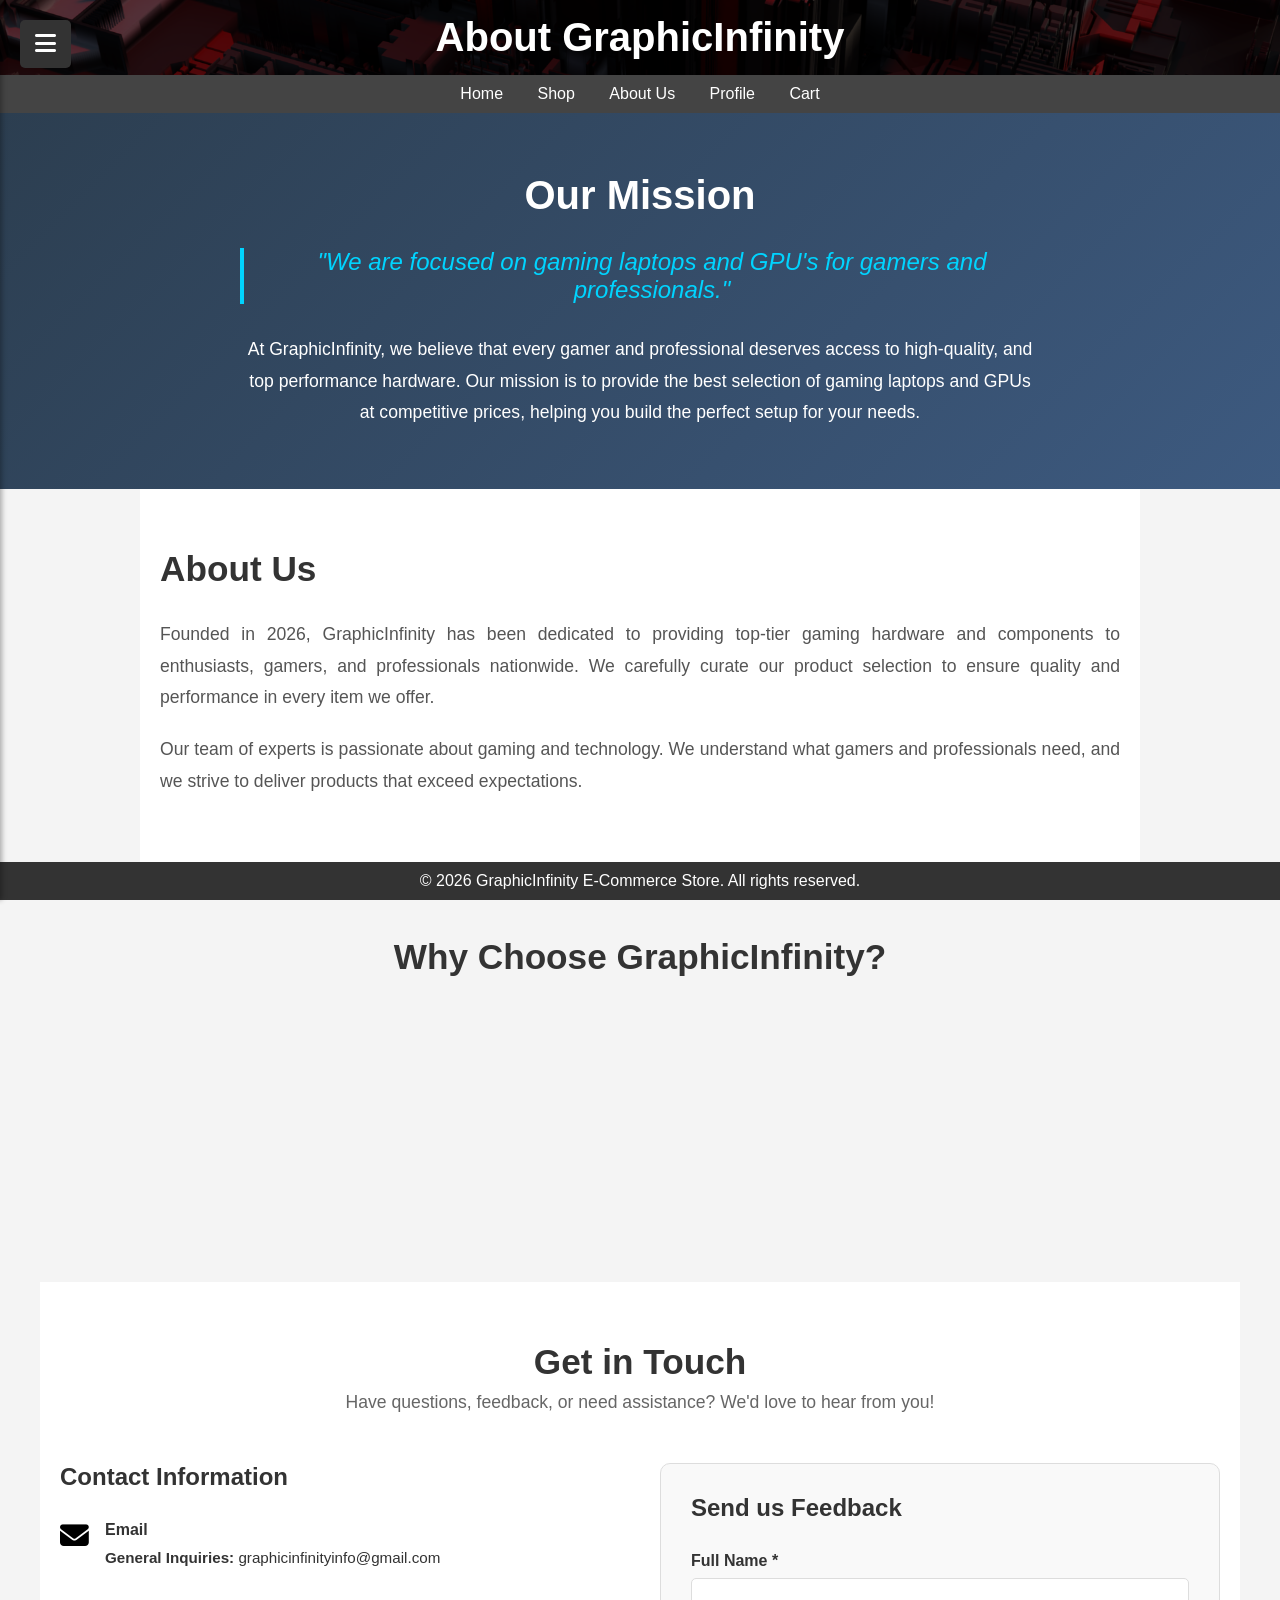
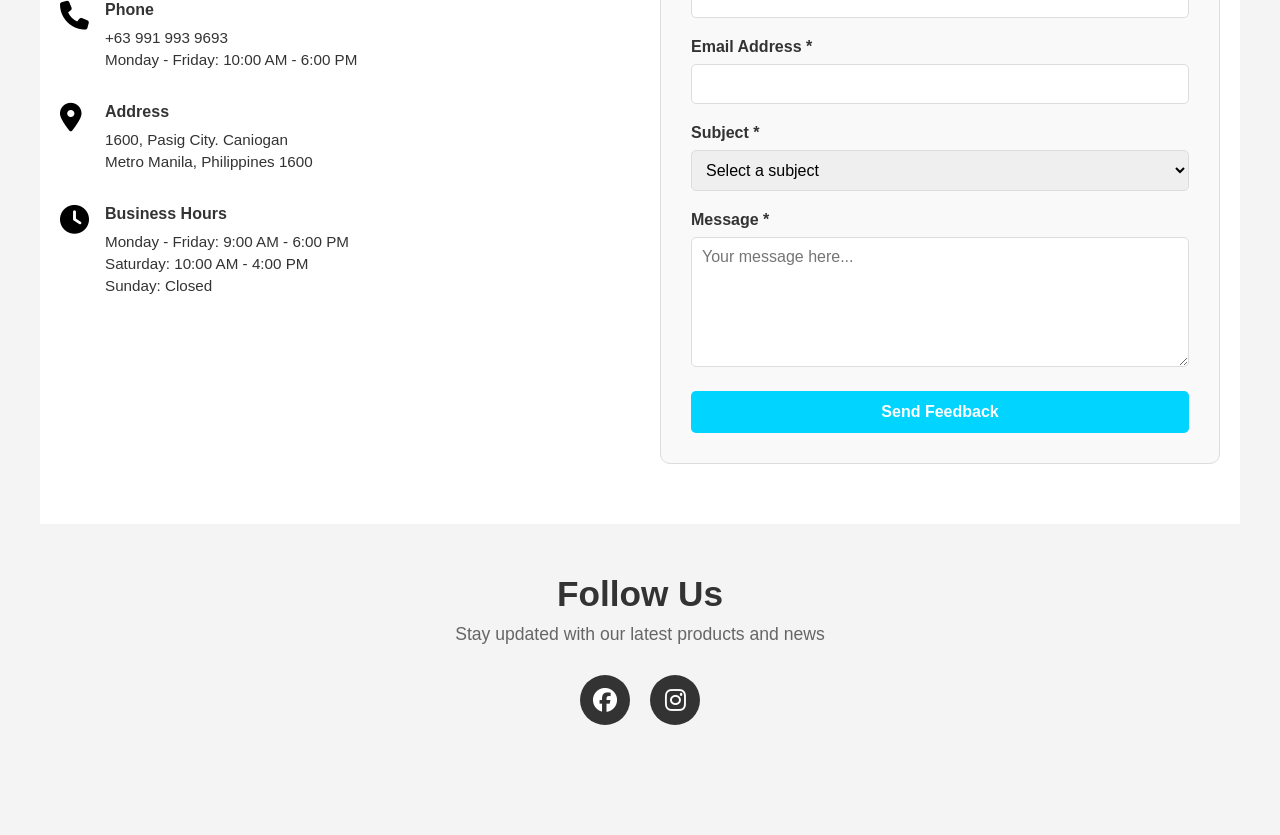
==== Aboutus.html @ b940e433 "Add files via upload" ====
<!DOCTYPE html>
<html lang="en">
<head>
    <meta charset="UTF-8">
    <meta name="viewport" content="width=device-width, initial-scale=1.0">
    <title>GraphicInfinity - About Us</title>
	<link rel="stylesheet" href="about_usCSS.css">
    <link rel="stylesheet" href="https://cdnjs.cloudflare.com/ajax/libs/font-awesome/6.4.0/css/all.min.css">
</head>

	<script>
        // Force visible class on load for sections that are already in view
        window.addEventListener('load', function() {
            document.querySelectorAll('.mission-section, .about-section, .why-choose-section, .contact-section, .social-section, .feature-card').forEach(el => {
                const rect = el.getBoundingClientRect();
                if (rect.top < window.innerHeight) {
                    el.classList.add('visible');
                }
            });
        });
    </script>
	
<body>

    <header>
        <h1>About GraphicInfinity</h1>
    </header>

    <!-- Hamburger Menu Config -->
    <div class="hamburger-container">
        <button class="hamburger-btn" id="hamburgerBtn">
            <i class="fas fa-bars"></i>
        </button>
        
        <div class="hamburger-menu" id="hamburgerMenu">
            <div class="menu-profile-section">
                <img src="gameprofile.png" alt="Profile Picture" class="menu-profile-pic">
                <div class="menu-profile-info">
                    <p class="menu-username">Admin</p>
                    <p class="menu-email">Admin@gmail.com</p>
                </div>
            </div>
            
            <hr class="menu-divider">
            
            <a href="#" class="menu-item">
                <i class="fas fa-user"></i> Profile
            </a>
            <a href="#" class="menu-item">
                <i class="fas fa-shopping-cart"></i> Cart
            </a>
            <a href="#" class="menu-item">
                <i class="fas fa-box"></i> Orders
            </a>
            <a href="#" class="menu-item">
                <i class="fas fa-map-marker-alt"></i> Address
            </a>
            
            <hr class="menu-divider">
            
            <a href="#" class="menu-item logout">
                <i class="fas fa-sign-out-alt"></i> Logout
            </a>
        </div>
    </div>

    <!-- navigation section -->
    <nav>
        <a href="index.html">Home</a>
        <a href="#">Shop</a>
        <a href="aboutus.html">About Us</a>
        <a href="#">Profile</a>
        <a href="#">Cart</a>
    </nav>

    <!-- Mission Statement Section -->
    <section class="mission-section">
        <div class="mission-content">
            <h2>Our Mission</h2>
            <p class="mission-quote">"We are focused on gaming laptops and GPU's for gamers and professionals."</p>
            <p class="mission-description">
                At GraphicInfinity, we believe that every gamer and professional deserves access to high-quality, 
                and top performance hardware. Our mission is to provide the best selection of gaming laptops and GPUs 
                at competitive prices, helping you build the perfect setup for your needs.
            </p>
        </div>
    </section>

    <!-- About Section -->
    <section class="about-section">
        <div class="about-content">
            <h2>About Us</h2>
            <p>
                Founded in 2026, GraphicInfinity has been dedicated to providing top-tier gaming hardware and components 
                to enthusiasts, gamers, and professionals nationwide. We carefully curate our product selection to ensure 
                quality and performance in every item we offer.
            </p>
            <p>
                Our team of experts is passionate about gaming and technology. We understand what gamers and professionals 
                need, and we strive to deliver products that exceed expectations.
            </p>
        </div>
    </section>

    <!-- Why Choose Us Section -->
    <section class="why-choose-section">
        <h2>Why Choose GraphicInfinity?</h2>
        <div class="features-container">
            <div class="feature-card">
                <i class="fas fa-star"></i>
                <h3>Premium Quality</h3>
                <p>We stock the best brands and latest models</p>
            </div>
            <div class="feature-card">
                <i class="fas fa-shipping-fast"></i>
                <h3>Fast Shipping</h3>
                <p>Quick and reliable delivery to your doorstep</p>
            </div>
            <div class="feature-card">
                <i class="fas fa-headset"></i>
                <h3>Expert Support</h3>
                <p>Our team is ready to help with expert advice</p>
            </div>
            <div class="feature-card">
                <i class="fas fa-lock"></i>
                <h3>Secure Shopping</h3>
                <p>Safe and secure payment processing</p>
            </div>
        </div>
    </section>

    <!-- Contact & Feedback Section -->
    <section class="contact-section">
        <h2>Get in Touch</h2>
        <p class="contact-intro">Have questions, feedback, or need assistance? We'd love to hear from you!</p>
        
        <div class="contact-container">
            <!-- Contact Infos (if may gusto pa kayo i add like support, gawa lang uli new <p></p> tas email -->
            <div class="contact-info">
                <h3>Contact Information</h3>
                
                <div class="contact-item">
                    <i class="fas fa-envelope"></i>
                    <div>
                        <h4>Email</h4>
                        <p>
                            <strong>General Inquiries:</strong> <a href="mailto:graphicinfinityinfo@gmail.com">graphicinfinityinfo@gmail.com</a>
                        </p>                     
                    </div>
                </div>

                <div class="contact-item">
                    <i class="fas fa-phone"></i>
                    <div>
                        <h4>Phone</h4>
                        <p>+63 991 993 9693</p>
                        <p>Monday - Friday: 10:00 AM - 6:00 PM</p>
                    </div>
                </div>

                <div class="contact-item">
                    <i class="fas fa-map-marker-alt"></i>
                    <div>
                        <h4>Address</h4>
                        <p>1600, Pasig City. Caniogan</p>
                        <p>Metro Manila, Philippines 1600</p>
                    </div>
                </div>

                <div class="contact-item">
                    <i class="fas fa-clock"></i>
                    <div>
                        <h4>Business Hours</h4>
                        <p>Monday - Friday: 9:00 AM - 6:00 PM</p>
                        <p>Saturday: 10:00 AM - 4:00 PM</p>
                        <p>Sunday: Closed</p>
                    </div>
                </div>
            </div>

            <!-- Feedback section and the form -->
            <div class="feedback-form">
                <h3>Send us Feedback</h3>
                <form id="feedbackForm">
                    <div class="form-group">
                        <label for="name">Full Name *</label>
                        <input type="text" id="name" name="name" required>
                    </div>

                    <div class="form-group">
                        <label for="email">Email Address *</label>
                        <input type="email" id="email" name="email" required>
                    </div>

                    <div class="form-group">
                        <label for="subject">Subject *</label>
                        <select id="subject" name="subject" required>
                            <option value="">Select a subject</option>
                            <option value="feedback">General Feedback</option>
                            <option value="complaint">Complaint</option>
                            <option value="suggestion">Suggestion</option>
                            <option value="request">Product Request</option>
                            <option value="other">Other</option>
                        </select>
                    </div>

                    <div class="form-group">
                        <label for="message">Message *</label>
                        <textarea id="message" name="message" rows="6" placeholder="Your message here..." required></textarea>
                    </div>

                    <button type="submit" class="submit-btn">Send Feedback</button>
                </form>
            </div>
        </div>
    </section>

    <!-- Social Media Accounts, account will be created soon -->
    <section class="social-section">
        <h2>Follow Us</h2>
        <p>Stay updated with our latest products and news</p>
        <div class="social-links">
            <a href="#" class="social-link" title="Facebook">
                <i class="fab fa-facebook"></i>
            </a>
            <a href="#" class="social-link" title="Instagram">
                <i class="fab fa-instagram"></i>
            </a>
        </div>
    </section>

    <footer>
        &copy; 2026 GraphicInfinity E-Commerce Store. All rights reserved.
    </footer>

    <!-- JavaScript and also ung animation sa baba: diko alam if tama pero may simple animation na sya -->
        <script>
        // Hamburger Menu Toggle
        const hamburgerBtn = document.getElementById('hamburgerBtn');
        const hamburgerMenu = document.getElementById('hamburgerMenu');

        hamburgerBtn.addEventListener('click', function() {
            hamburgerMenu.classList.toggle('active');
            hamburgerBtn.classList.toggle('active');
        });

        // Close menu when clicking outside
        document.addEventListener('click', function(event) {
            if (!event.target.closest('.hamburger-container')) {
                hamburgerMenu.classList.remove('active');
                hamburgerBtn.classList.remove('active');
            }
        });

        // Close menu when clicking a menu item
        const menuItems = document.querySelectorAll('.menu-item');
        menuItems.forEach(item => {
            item.addEventListener('click', function() {
                hamburgerMenu.classList.remove('active');
                hamburgerBtn.classList.remove('active');
            });
        });

        // Feedback Form Handler
        const feedbackForm = document.getElementById('feedbackForm');
        feedbackForm.addEventListener('submit', function(e) {
            e.preventDefault();
            
            const name = document.getElementById('name').value;
            const email = document.getElementById('email').value;
            const subject = document.getElementById('subject').value;
            const message = document.getElementById('message').value;

            if (name && email && subject && message) {
                alert('Thank you for your feedback! We will get back to you soon.');
                feedbackForm.reset();
            } else {
                alert('Please fill in all fields.');
            }
        });

        // Scroll-driven using CSS
		/* kinopya ko dito: https://www.youtube.com/watch?v=0TnO1GzKWPc */
    </script>

</body>
</html>
---- about_usCSS.css ----
/* for abtus page */
* {
    margin: 0;
    padding: 0;
    box-sizing: border-box;
}

body {
    font-family: Arial, sans-serif;
    margin: 0;
    padding: 0;
    padding-bottom: 60px;
    background-color: #f4f4f4;
    color: #333;
}

/* Hamburger Menu Design */
.hamburger-container {
    position: relative;
    z-index: 1000;
}

.hamburger-btn {
    position: fixed;
    top: 20px;
    left: 20px;
    background-color: #333;
    color: #fff;
    border: none;
    padding: 10px 15px;
    font-size: 24px;
    cursor: pointer;
    border-radius: 5px;
    z-index: 1001;
    transition: background-color 0.3s ease;
}

.hamburger-btn.active {
    background-color: transparent;
}

.hamburger-btn:hover {
    background-color: #555;
}

.hamburger-btn.active:hover {
    background-color: rgba(255, 255, 255, 0.2);
}

.hamburger-menu {
    position: fixed;
    top: 0;
    left: -300px;
    width: 300px;
    height: 100vh;
    background-color: rgba(44, 44, 44, 0.9);
    backdrop-filter: blur(5px);
    padding: 20px 0;
    transition: left 0.3s ease;
    z-index: 999;
    box-shadow: 2px 0 5px rgba(0, 0, 0, 0.3);
    overflow-y: auto;
}

.hamburger-menu.active {
    left: 0;
}

.menu-profile-section {
    display: flex;
    align-items: center;
    padding: 20px;
    border-bottom: 1px solid #444;
}

.menu-profile-pic {
    width: 60px;
    height: 60px;
    border-radius: 50%;
    margin-right: 15px;
    object-fit: cover;
    border: 2px solid #fff;
}

.menu-profile-info {
    flex: 1;
}

.menu-username {
    margin: 0;
    color: #fff;
    font-weight: bold;
    font-size: 16px;
}

.menu-email {
    margin: 5px 0 0 0;
    color: #aaa;
    font-size: 12px;
}

.menu-divider {
    border: none;
    border-top: 1px solid #444;
    margin: 10px 0;
}

.menu-item {
    display: flex;
    align-items: center;
    color: #fff;
    text-decoration: none;
    padding: 15px 20px;
    transition: background-color 0.3s ease;
}

.menu-item:hover {
    background-color: #444;
}

.menu-item i {
    margin-right: 12px;
    width: 20px;
    text-align: center;
}

.menu-item.logout {
    color: #ff6b6b;
}

.menu-item.logout:hover {
    background-color: #5a2c2c;
}

/* Header */
header {
    background-image: url('circuit2.png');
    background-size: cover;
    background-position: center;
    background-repeat: no-repeat;
    background-color: #333;
    color: #fff;
    padding: 15px;
    text-align: center;
    position: relative;
}

header::before {
    content: '';
    position: absolute;
    top: 0;
    left: 0;
    width: 100%;
    height: 100%;
    background-color: rgba(0, 0, 0, 0.5);
    z-index: 1;
}

header h1 {
    position: relative;
    z-index: 2;
    font-size: 2.5em;
}

/* Navigation */
nav {
    background-color: #444;
    padding: 10px;
    text-align: center;
}

nav a {
    color: #fff;
    margin: 0 15px;
    text-decoration: none;
    transition: color 0.3s ease;
}

nav a:hover {
    color: #00d4ff;
}

/* Mission Section */
.mission-section {
    background: linear-gradient(135deg, #2c3e50 0%, #3d5a80 100%);
    color: #fff;
    padding: 60px 20px;
    text-align: center;
}

.mission-content {
    max-width: 800px;
    margin: 0 auto;
}

.mission-section h2 {
    font-size: 2.5em;
    margin-bottom: 20px;
}

.mission-quote {
    font-size: 1.5em;
    font-style: italic;
    margin: 30px 0;
    color: #00d4ff;
    border-left: 4px solid #00d4ff;
    padding-left: 20px;
}

.mission-description {
    font-size: 1.1em;
    line-height: 1.8;
    margin-top: 20px;
}

/* About Section */
.about-section {
    padding: 60px 20px;
    background-color: #fff;
    max-width: 1000px;
    margin: 0 auto;
}

.about-content h2 {
    font-size: 2.2em;
    margin-bottom: 30px;
    color: #333;
}

.about-content p {
    font-size: 1.1em;
    line-height: 1.8;
    margin-bottom: 20px;
    text-align: justify;
    color: #555;
}

/* Why Choose Us Section */
.why-choose-section {
    padding: 60px 20px;
    background-color: #f4f4f4;
}

.why-choose-section h2 {
    text-align: center;
    font-size: 2.2em;
    margin-bottom: 50px;
    color: #333;
}

.features-container {
    display: grid;
    grid-template-columns: repeat(auto-fit, minmax(250px, 1fr));
    gap: 30px;
    max-width: 1200px;
    margin: 0 auto;
}

.feature-card {
    background-color: #fff;
    padding: 30px;
    border-radius: 10px;
    text-align: center;
    box-shadow: 0 2px 10px rgba(0, 0, 0, 0.1);
    transition: transform 0.3s ease, box-shadow 0.3s ease;
    opacity: 0;
    transform: translateY(30px);
}

.feature-card.visible {
    opacity: 1;
    transform: translateY(0);
}

.feature-card:hover {
    transform: translateY(-10px);
    box-shadow: 0 5px 20px rgba(0, 0, 0, 0.2);
}

.feature-card i {
    font-size: 3em;
    color: #333;
    margin-bottom: 15px;
}

.feature-card h3 {
    font-size: 1.5em;
    margin-bottom: 10px;
    color: #333;
}

.feature-card p {
    color: #666;
    font-size: 0.95em;
}

/* Contact Section */
.contact-section {
    padding: 60px 20px;
    background-color: #fff;
    max-width: 1200px;
    margin: 0 auto;
}

.contact-section h2 {
    text-align: center;
    font-size: 2.2em;
    margin-bottom: 10px;
    color: #333;
}

.contact-intro {
    text-align: center;
    font-size: 1.1em;
    color: #666;
    margin-bottom: 50px;
}

.contact-container {
    display: grid;
    grid-template-columns: 1fr 1fr;
    gap: 40px;
}

.contact-info h3,
.feedback-form h3 {
    font-size: 1.5em;
    margin-bottom: 30px;
    color: #333;
}

.contact-item {
    display: flex;
    margin-bottom: 30px;
    gap: 15px;
}

.contact-item i {
    font-size: 1.8em;
    color: #000;
    min-width: 30px;
}

.contact-item h4 {
    margin: 0 0 10px 0;
    color: #333;
}

.contact-item p {
    margin: 5px 0;
    color: #333;
    font-size: 0.95em;
}

.contact-item a {
    color: #333;
    text-decoration: none;
}

.contact-item a:hover {
    text-decoration: underline;
}

/* Feedback Form Section */
.feedback-form {
    background-color: #f9f9f9;
    padding: 30px;
    border-radius: 10px;
    border: 1px solid #ddd;
}

.form-group {
    margin-bottom: 20px;
}

.form-group label {
    display: block;
    margin-bottom: 8px;
    color: #333;
    font-weight: bold;
}

.form-group input,
.form-group select,
.form-group textarea {
    width: 100%;
    padding: 10px;
    border: 1px solid #ddd;
    border-radius: 5px;
    font-family: Arial, sans-serif;
    font-size: 1em;
}

.form-group input:focus,
.form-group select:focus,
.form-group textarea:focus {
    outline: none;
    border-color: #00d4ff;
    box-shadow: 0 0 5px rgba(0, 212, 255, 0.3);
}

.form-group textarea {
    resize: vertical;
}

.submit-btn {
    background-color: #00d4ff;
    color: #fff;
    padding: 12px 30px;
    border: none;
    border-radius: 5px;
    font-size: 1em;
    cursor: pointer;
    transition: background-color 0.3s ease;
    width: 100%;
    font-weight: bold;
}

.submit-btn:hover {
    background-color: #00b8d4;
}

/* Social Section */
.social-section {
    padding: 50px 20px;
    background-color: #f4f4f4;
    text-align: center;
}

.social-section h2 {
    font-size: 2.2em;
    margin-bottom: 10px;
    color: #333;
}

.social-section > p {
    font-size: 1.1em;
    color: #666;
    margin-bottom: 30px;
}

.social-links {
    display: flex;
    justify-content: center;
    gap: 20px;
}

.social-link {
    display: inline-flex;
    align-items: center;
    justify-content: center;
    width: 50px;
    height: 50px;
    background-color: #333;
    color: #fff;
    border-radius: 50%;
    font-size: 1.5em;
    transition: background-color 0.3s ease, transform 0.3s ease;
    text-decoration: none;
}

.social-link:hover {
    background-color: #00d4ff;
    transform: scale(1.1);
}

/* Footer */
footer {
    background-color: #333;
    color: #fff;
    text-align: center;
    padding: 10px;
    position: fixed;
    width: 100%;
    bottom: 0;
    margin-top: 60px;
}

/* for responsiveness, wag na galawin unless may changes */
@media (max-width: 768px) {
    .contact-container {
        grid-template-columns: 1fr;
    }

    .features-container {
        grid-template-columns: 1fr;
    }

    .mission-section h2,
    .about-content h2,
    .why-choose-section h2,
    .contact-section h2,
    .social-section h2 {
        font-size: 1.8em;
    }

    .mission-quote {
        font-size: 1.2em;
    }
}

/* Scroll-Driven Animation */
	@keyframes slideInFromLeft {
    from {
        opacity: 0;
        clip-path: inset(0 100% 0 0);
    }
    to {
        opacity: 1;
        clip-path: inset(0 0 0 0);
    }
}

	@keyframes slideInFromRight {
    from {
        opacity: 0;
        clip-path: inset(0 0 0 100%);
    }
    to {
        opacity: 1;
        clip-path: inset(0 0 0 0);
    }
}

	@keyframes slideInFromTop {
    from {
        opacity: 0;
        clip-path: inset(100% 0 0 0);
    }
    to {
        opacity: 1;
        clip-path: inset(0 0 0 0);
    }
}

	/* Apply animations to sections */
	.mission-section {
    animation: slideInFromTop linear;
    animation-timeline: view();
    animation-range: entry 0% cover 40%;
}

	.about-section {
    animation: slideInFromLeft linear;
    animation-timeline: view();
    animation-range: entry 0% cover 40%;
}

	.why-choose-section {
    animation: slideInFromRight linear;
    animation-timeline: view();
    animation-range: entry 0% cover 40%;
}

	.feature-card {
    animation: slideInFromBottom linear;
    animation-timeline: view();
    animation-range: entry 0% cover 40%;
}

	.contact-section {
    animation: slideInFromLeft linear;
    animation-timeline: view();
    animation-range: entry 0% cover 40%;
}

	.social-section {
    animation: slideInFromRight linear;
    animation-timeline: view();
    animation-range: entry 0% cover 40%;
}

	@keyframes slideInFromBottom {
    from {
        opacity: 0;
        clip-path: inset(0 0 100% 0);
    }
    to {
        opacity: 1;
        clip-path: inset(0 0 0 0);
    }
}
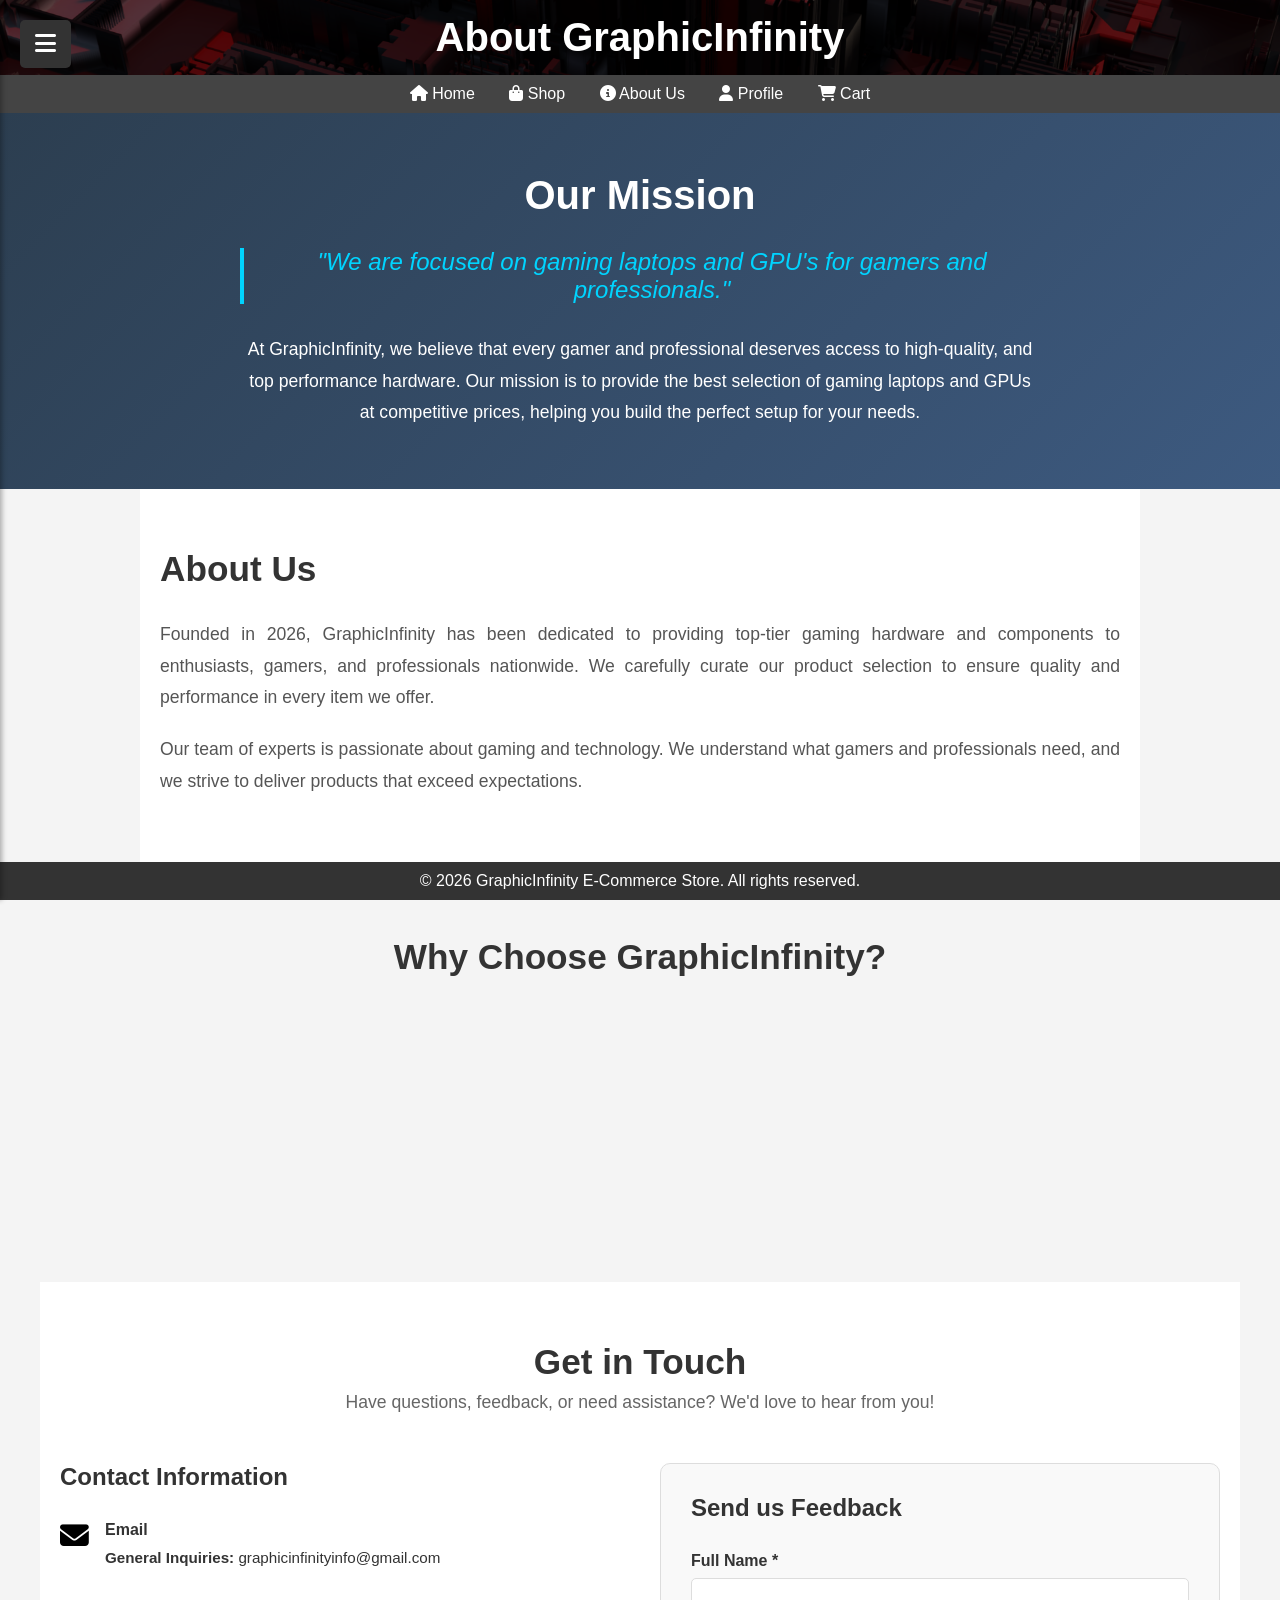
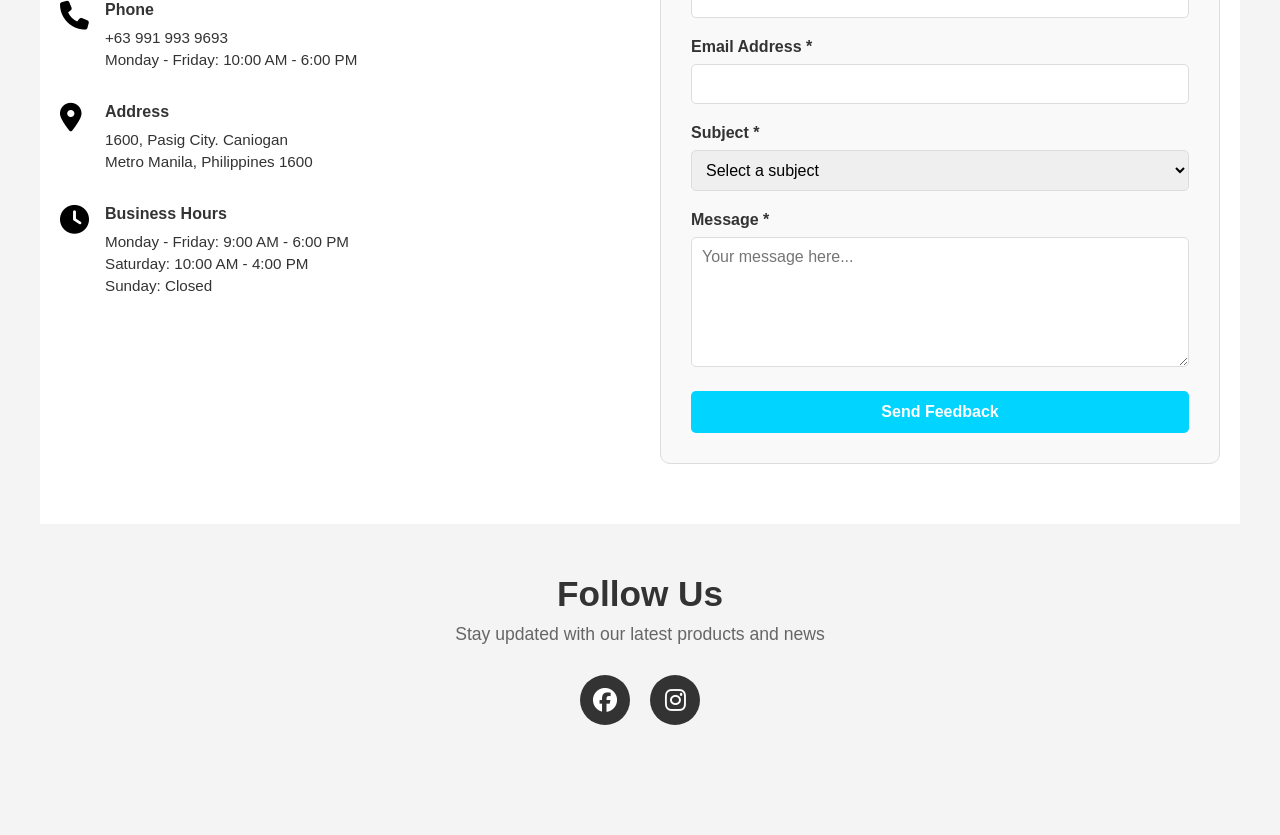
==== commit 63435e4b: "Latest GUI Website updated" ====
--- a/Aboutus.html
+++ b/Aboutus.html
@@ -1,287 +1,297 @@
-<!DOCTYPE html>
-<html lang="en">
-<head>
-    <meta charset="UTF-8">
-    <meta name="viewport" content="width=device-width, initial-scale=1.0">
-    <title>GraphicInfinity - About Us</title>
-	<link rel="stylesheet" href="about_usCSS.css">
-    <link rel="stylesheet" href="https://cdnjs.cloudflare.com/ajax/libs/font-awesome/6.4.0/css/all.min.css">
-</head>
-
-	<script>
-        // Force visible class on load for sections that are already in view
-        window.addEventListener('load', function() {
-            document.querySelectorAll('.mission-section, .about-section, .why-choose-section, .contact-section, .social-section, .feature-card').forEach(el => {
-                const rect = el.getBoundingClientRect();
-                if (rect.top < window.innerHeight) {
-                    el.classList.add('visible');
-                }
-            });
-        });
-    </script>
-	
-<body>
-
-    <header>
-        <h1>About GraphicInfinity</h1>
-    </header>
-
-    <!-- Hamburger Menu Config -->
-    <div class="hamburger-container">
-        <button class="hamburger-btn" id="hamburgerBtn">
-            <i class="fas fa-bars"></i>
-        </button>
-        
-        <div class="hamburger-menu" id="hamburgerMenu">
-            <div class="menu-profile-section">
-                <img src="gameprofile.png" alt="Profile Picture" class="menu-profile-pic">
-                <div class="menu-profile-info">
-                    <p class="menu-username">Admin</p>
-                    <p class="menu-email">Admin@gmail.com</p>
-                </div>
-            </div>
-            
-            <hr class="menu-divider">
-            
-            <a href="#" class="menu-item">
-                <i class="fas fa-user"></i> Profile
-            </a>
-            <a href="#" class="menu-item">
-                <i class="fas fa-shopping-cart"></i> Cart
-            </a>
-            <a href="#" class="menu-item">
-                <i class="fas fa-box"></i> Orders
-            </a>
-            <a href="#" class="menu-item">
-                <i class="fas fa-map-marker-alt"></i> Address
-            </a>
-            
-            <hr class="menu-divider">
-            
-            <a href="#" class="menu-item logout">
-                <i class="fas fa-sign-out-alt"></i> Logout
-            </a>
-        </div>
-    </div>
-
-    <!-- navigation section -->
-    <nav>
-        <a href="index.html">Home</a>
-        <a href="#">Shop</a>
-        <a href="aboutus.html">About Us</a>
-        <a href="#">Profile</a>
-        <a href="#">Cart</a>
-    </nav>
-
-    <!-- Mission Statement Section -->
-    <section class="mission-section">
-        <div class="mission-content">
-            <h2>Our Mission</h2>
-            <p class="mission-quote">"We are focused on gaming laptops and GPU's for gamers and professionals."</p>
-            <p class="mission-description">
-                At GraphicInfinity, we believe that every gamer and professional deserves access to high-quality, 
-                and top performance hardware. Our mission is to provide the best selection of gaming laptops and GPUs 
-                at competitive prices, helping you build the perfect setup for your needs.
-            </p>
-        </div>
-    </section>
-
-    <!-- About Section -->
-    <section class="about-section">
-        <div class="about-content">
-            <h2>About Us</h2>
-            <p>
-                Founded in 2026, GraphicInfinity has been dedicated to providing top-tier gaming hardware and components 
-                to enthusiasts, gamers, and professionals nationwide. We carefully curate our product selection to ensure 
-                quality and performance in every item we offer.
-            </p>
-            <p>
-                Our team of experts is passionate about gaming and technology. We understand what gamers and professionals 
-                need, and we strive to deliver products that exceed expectations.
-            </p>
-        </div>
-    </section>
-
-    <!-- Why Choose Us Section -->
-    <section class="why-choose-section">
-        <h2>Why Choose GraphicInfinity?</h2>
-        <div class="features-container">
-            <div class="feature-card">
-                <i class="fas fa-star"></i>
-                <h3>Premium Quality</h3>
-                <p>We stock the best brands and latest models</p>
-            </div>
-            <div class="feature-card">
-                <i class="fas fa-shipping-fast"></i>
-                <h3>Fast Shipping</h3>
-                <p>Quick and reliable delivery to your doorstep</p>
-            </div>
-            <div class="feature-card">
-                <i class="fas fa-headset"></i>
-                <h3>Expert Support</h3>
-                <p>Our team is ready to help with expert advice</p>
-            </div>
-            <div class="feature-card">
-                <i class="fas fa-lock"></i>
-                <h3>Secure Shopping</h3>
-                <p>Safe and secure payment processing</p>
-            </div>
-        </div>
-    </section>
-
-    <!-- Contact & Feedback Section -->
-    <section class="contact-section">
-        <h2>Get in Touch</h2>
-        <p class="contact-intro">Have questions, feedback, or need assistance? We'd love to hear from you!</p>
-        
-        <div class="contact-container">
-            <!-- Contact Infos (if may gusto pa kayo i add like support, gawa lang uli new <p></p> tas email -->
-            <div class="contact-info">
-                <h3>Contact Information</h3>
-                
-                <div class="contact-item">
-                    <i class="fas fa-envelope"></i>
-                    <div>
-                        <h4>Email</h4>
-                        <p>
-                            <strong>General Inquiries:</strong> <a href="mailto:graphicinfinityinfo@gmail.com">graphicinfinityinfo@gmail.com</a>
-                        </p>                     
-                    </div>
-                </div>
-
-                <div class="contact-item">
-                    <i class="fas fa-phone"></i>
-                    <div>
-                        <h4>Phone</h4>
-                        <p>+63 991 993 9693</p>
-                        <p>Monday - Friday: 10:00 AM - 6:00 PM</p>
-                    </div>
-                </div>
-
-                <div class="contact-item">
-                    <i class="fas fa-map-marker-alt"></i>
-                    <div>
-                        <h4>Address</h4>
-                        <p>1600, Pasig City. Caniogan</p>
-                        <p>Metro Manila, Philippines 1600</p>
-                    </div>
-                </div>
-
-                <div class="contact-item">
-                    <i class="fas fa-clock"></i>
-                    <div>
-                        <h4>Business Hours</h4>
-                        <p>Monday - Friday: 9:00 AM - 6:00 PM</p>
-                        <p>Saturday: 10:00 AM - 4:00 PM</p>
-                        <p>Sunday: Closed</p>
-                    </div>
-                </div>
-            </div>
-
-            <!-- Feedback section and the form -->
-            <div class="feedback-form">
-                <h3>Send us Feedback</h3>
-                <form id="feedbackForm">
-                    <div class="form-group">
-                        <label for="name">Full Name *</label>
-                        <input type="text" id="name" name="name" required>
-                    </div>
-
-                    <div class="form-group">
-                        <label for="email">Email Address *</label>
-                        <input type="email" id="email" name="email" required>
-                    </div>
-
-                    <div class="form-group">
-                        <label for="subject">Subject *</label>
-                        <select id="subject" name="subject" required>
-                            <option value="">Select a subject</option>
-                            <option value="feedback">General Feedback</option>
-                            <option value="complaint">Complaint</option>
-                            <option value="suggestion">Suggestion</option>
-                            <option value="request">Product Request</option>
-                            <option value="other">Other</option>
-                        </select>
-                    </div>
-
-                    <div class="form-group">
-                        <label for="message">Message *</label>
-                        <textarea id="message" name="message" rows="6" placeholder="Your message here..." required></textarea>
-                    </div>
-
-                    <button type="submit" class="submit-btn">Send Feedback</button>
-                </form>
-            </div>
-        </div>
-    </section>
-
-    <!-- Social Media Accounts, account will be created soon -->
-    <section class="social-section">
-        <h2>Follow Us</h2>
-        <p>Stay updated with our latest products and news</p>
-        <div class="social-links">
-            <a href="#" class="social-link" title="Facebook">
-                <i class="fab fa-facebook"></i>
-            </a>
-            <a href="#" class="social-link" title="Instagram">
-                <i class="fab fa-instagram"></i>
-            </a>
-        </div>
-    </section>
-
-    <footer>
-        &copy; 2026 GraphicInfinity E-Commerce Store. All rights reserved.
-    </footer>
-
-    <!-- JavaScript and also ung animation sa baba: diko alam if tama pero may simple animation na sya -->
-        <script>
-        // Hamburger Menu Toggle
-        const hamburgerBtn = document.getElementById('hamburgerBtn');
-        const hamburgerMenu = document.getElementById('hamburgerMenu');
-
-        hamburgerBtn.addEventListener('click', function() {
-            hamburgerMenu.classList.toggle('active');
-            hamburgerBtn.classList.toggle('active');
-        });
-
-        // Close menu when clicking outside
-        document.addEventListener('click', function(event) {
-            if (!event.target.closest('.hamburger-container')) {
-                hamburgerMenu.classList.remove('active');
-                hamburgerBtn.classList.remove('active');
-            }
-        });
-
-        // Close menu when clicking a menu item
-        const menuItems = document.querySelectorAll('.menu-item');
-        menuItems.forEach(item => {
-            item.addEventListener('click', function() {
-                hamburgerMenu.classList.remove('active');
-                hamburgerBtn.classList.remove('active');
-            });
-        });
-
-        // Feedback Form Handler
-        const feedbackForm = document.getElementById('feedbackForm');
-        feedbackForm.addEventListener('submit', function(e) {
-            e.preventDefault();
-            
-            const name = document.getElementById('name').value;
-            const email = document.getElementById('email').value;
-            const subject = document.getElementById('subject').value;
-            const message = document.getElementById('message').value;
-
-            if (name && email && subject && message) {
-                alert('Thank you for your feedback! We will get back to you soon.');
-                feedbackForm.reset();
-            } else {
-                alert('Please fill in all fields.');
-            }
-        });
-
-        // Scroll-driven using CSS
-		/* kinopya ko dito: https://www.youtube.com/watch?v=0TnO1GzKWPc */
-    </script>
-
-</body>
+<!DOCTYPE html>
+<html lang="en">
+<head>
+    <meta charset="UTF-8">
+    <meta name="viewport" content="width=device-width, initial-scale=1.0">
+    <title>GraphicInfinity - About Us</title>
+	<link rel="stylesheet" href="about_usCSS.css">
+    <link rel="stylesheet" href="https://cdnjs.cloudflare.com/ajax/libs/font-awesome/6.4.0/css/all.min.css">
+</head>
+
+	<script>
+        // Force visible class on load for sections that are already in view
+        window.addEventListener('load', function() {
+            document.querySelectorAll('.mission-section, .about-section, .why-choose-section, .contact-section, .social-section, .feature-card').forEach(el => {
+                const rect = el.getBoundingClientRect();
+                if (rect.top < window.innerHeight) {
+                    el.classList.add('visible');
+                }
+            });
+        });
+    </script>
+	
+<body>
+
+    <header>
+        <h1>About GraphicInfinity</h1>
+    </header>
+
+    <!-- Hamburger Menu Config -->
+    <div class="hamburger-container">
+        <button class="hamburger-btn" id="hamburgerBtn">
+            <i class="fas fa-bars"></i>
+        </button>
+        
+        <div class="hamburger-menu" id="hamburgerMenu">
+            <div class="menu-profile-section">
+                <img src="gameprofile.png" alt="Profile Picture" class="menu-profile-pic">
+                <div class="menu-profile-info">
+                    <p class="menu-username">Admin</p>
+                    <p class="menu-email">Admin@gmail.com</p>
+                </div>
+            </div>
+            
+            <hr class="menu-divider">
+            
+            <a href="profilepage.html" class="menu-item">
+                <i class="fas fa-user"></i> Profile
+            </a>
+            <a href="#" class="menu-item">
+                <i class="fas fa-shopping-cart"></i> Cart
+            </a>
+            <a href="#" class="menu-item">
+                <i class="fas fa-box"></i> Orders
+            </a>
+            <a href="#" class="menu-item">
+                <i class="fas fa-map-marker-alt"></i> Address
+            </a>
+            
+            <hr class="menu-divider">
+            
+            <a href="#" class="menu-item logout">
+                <i class="fas fa-sign-out-alt"></i> Logout
+            </a>
+        </div>
+    </div>
+
+    <!-- navigation section -->
+    <nav>
+        <a href="index.html"><i class="fas fa-home"></i> Home</a>
+        <a href="shop.html"><i class="fas fa-shopping-bag"></i> Shop</a>
+        <a href="aboutus.html"><i class="fas fa-info-circle"></i> About Us</a>
+        <a href="profilepage.html"><i class="fas fa-user"></i> Profile</a>
+        <a href="cart.html"><i class="fas fa-shopping-cart"></i> Cart</a>
+    </nav>
+
+    <!-- Mission Statement Section -->
+    <section class="mission-section">
+        <div class="mission-content">
+            <h2>Our Mission</h2>
+            <p class="mission-quote">"We are focused on gaming laptops and GPU's for gamers and professionals."</p>
+            <p class="mission-description">
+                At GraphicInfinity, we believe that every gamer and professional deserves access to high-quality, 
+                and top performance hardware. Our mission is to provide the best selection of gaming laptops and GPUs 
+                at competitive prices, helping you build the perfect setup for your needs.
+            </p>
+        </div>
+    </section>
+
+    <!-- About Section -->
+    <section class="about-section">
+        <div class="about-content">
+            <h2>About Us</h2>
+            <p>
+                Founded in 2026, GraphicInfinity has been dedicated to providing top-tier gaming hardware and components 
+                to enthusiasts, gamers, and professionals nationwide. We carefully curate our product selection to ensure 
+                quality and performance in every item we offer.
+            </p>
+            <p>
+                Our team of experts is passionate about gaming and technology. We understand what gamers and professionals 
+                need, and we strive to deliver products that exceed expectations.
+            </p>
+        </div>
+    </section>
+
+    <!-- Why Choose Us Section -->
+    <section class="why-choose-section">
+        <h2>Why Choose GraphicInfinity?</h2>
+        <div class="features-container">
+            <div class="feature-card">
+                <i class="fas fa-star"></i>
+                <h3>Premium Quality</h3>
+                <p>We stock the best brands and latest models</p>
+            </div>
+            <div class="feature-card">
+                <i class="fas fa-shipping-fast"></i>
+                <h3>Fast Shipping</h3>
+                <p>Quick and reliable delivery to your doorstep</p>
+            </div>
+            <div class="feature-card">
+                <i class="fas fa-headset"></i>
+                <h3>Expert Support</h3>
+                <p>Our team is ready to help with expert advice</p>
+            </div>
+            <div class="feature-card">
+                <i class="fas fa-lock"></i>
+                <h3>Secure Shopping</h3>
+                <p>Safe and secure payment processing</p>
+            </div>
+        </div>
+    </section>
+
+    <!-- Contact & Feedback Section -->
+    <section class="contact-section">
+        <h2>Get in Touch</h2>
+        <p class="contact-intro">Have questions, feedback, or need assistance? We'd love to hear from you!</p>
+        
+        <div class="contact-container">
+            <!-- Contact Infos (if may gusto pa kayo i add like support, gawa lang uli new <p></p> tas email -->
+            <div class="contact-info">
+                <h3>Contact Information</h3>
+                
+                <div class="contact-item">
+                    <i class="fas fa-envelope"></i>
+                    <div>
+                        <h4>Email</h4>
+                        <p>
+                            <strong>General Inquiries:</strong> <a href="mailto:graphicinfinityinfo@gmail.com">graphicinfinityinfo@gmail.com</a>
+                        </p>                     
+                    </div>
+                </div>
+
+                <div class="contact-item">
+                    <i class="fas fa-phone"></i>
+                    <div>
+                        <h4>Phone</h4>
+                        <p>+63 991 993 9693</p>
+                        <p>Monday - Friday: 10:00 AM - 6:00 PM</p>
+                    </div>
+                </div>
+
+                <div class="contact-item">
+                    <i class="fas fa-map-marker-alt"></i>
+                    <div>
+                        <h4>Address</h4>
+                        <p>1600, Pasig City. Caniogan</p>
+                        <p>Metro Manila, Philippines 1600</p>
+                    </div>
+                </div>
+
+                <div class="contact-item">
+                    <i class="fas fa-clock"></i>
+                    <div>
+                        <h4>Business Hours</h4>
+                        <p>Monday - Friday: 9:00 AM - 6:00 PM</p>
+                        <p>Saturday: 10:00 AM - 4:00 PM</p>
+                        <p>Sunday: Closed</p>
+                    </div>
+                </div>
+            </div>
+
+            <!-- Feedback section and the form -->
+            <div class="feedback-form">
+                <h3>Send us Feedback</h3>
+                <form id="feedbackForm">
+                    <div class="form-group">
+                        <label for="name">Full Name *</label>
+                        <input type="text" id="name" name="name" required>
+                    </div>
+
+                    <div class="form-group">
+                        <label for="email">Email Address *</label>
+                        <input type="email" id="email" name="email" required>
+                    </div>
+
+                    <div class="form-group">
+                        <label for="subject">Subject *</label>
+                        <select id="subject" name="subject" required>
+                            <option value="">Select a subject</option>
+                            <option value="feedback">General Feedback</option>
+                            <option value="complaint">Complaint</option>
+                            <option value="suggestion">Suggestion</option>
+                            <option value="request">Product Request</option>
+                            <option value="other">Other</option>
+                        </select>
+                    </div>
+
+                    <div class="form-group">
+                        <label for="message">Message *</label>
+                        <textarea id="message" name="message" rows="6" placeholder="Your message here..." required></textarea>
+                    </div>
+
+                    <button type="submit" class="submit-btn">Send Feedback</button>
+                </form>
+            </div>
+        </div>
+    </section>
+
+    <!-- Social Media Accounts, account will be created soon -->
+    <section class="social-section">
+        <h2>Follow Us</h2>
+        <p>Stay updated with our latest products and news</p>
+        <div class="social-links">
+            <a href="#" class="social-link" title="Facebook">
+                <i class="fab fa-facebook"></i>
+            </a>
+            <a href="#" class="social-link" title="Instagram">
+                <i class="fab fa-instagram"></i>
+            </a>
+        </div>
+    </section>
+
+    <footer>
+        &copy; 2026 GraphicInfinity E-Commerce Store. All rights reserved.
+    </footer>
+
+    <!-- JavaScript and also ung animation sa baba: diko alam if tama pero may simple animation na sya -->
+        <script>
+        // Hamburger Menu Toggle
+        const hamburgerBtn = document.getElementById('hamburgerBtn');
+        const hamburgerMenu = document.getElementById('hamburgerMenu');
+
+        hamburgerBtn.addEventListener('click', function() {
+            hamburgerMenu.classList.toggle('active');
+            hamburgerBtn.classList.toggle('active');
+        });
+
+        // Close menu when clicking outside
+        document.addEventListener('click', function(event) {
+            if (!event.target.closest('.hamburger-container')) {
+                hamburgerMenu.classList.remove('active');
+                hamburgerBtn.classList.remove('active');
+            }
+        });
+
+        // Close menu when clicking a menu item
+        const menuItems = document.querySelectorAll('.menu-item');
+        menuItems.forEach(item => {
+            item.addEventListener('click', function() {
+                hamburgerMenu.classList.remove('active');
+                hamburgerBtn.classList.remove('active');
+            });
+        });
+
+        // Feedback Form Handler
+        const feedbackForm = document.getElementById('feedbackForm');
+        feedbackForm.addEventListener('submit', function(e) {
+            e.preventDefault();
+            
+            const name = document.getElementById('name').value;
+            const email = document.getElementById('email').value;
+            const subject = document.getElementById('subject').value;
+            const message = document.getElementById('message').value;
+
+            if (name && email && subject && message) {
+                alert('Thank you for your feedback! We will get back to you soon.');
+                feedbackForm.reset();
+            } else {
+                alert('Please fill in all fields.');
+            }
+        });
+
+        // Active page highlighting
+        const navLinks = document.querySelectorAll('nav a');
+        const currentPage = window.location.href;
+
+        navLinks.forEach(link => {
+            if (link.href === currentPage) {
+                link.classList.add('active');
+            }
+        });
+
+        // Scroll-driven using CSS
+		/* kinopya dito: https://www.youtube.com/watch?v=0TnO1GzKWPc */
+    </script>
+
+</body>
 </html>
--- a/about_usCSS.css
+++ b/about_usCSS.css
@@ -1,582 +1,601 @@
-/* for abtus page */
-* {
-    margin: 0;
-    padding: 0;
-    box-sizing: border-box;
-}
-
-body {
-    font-family: Arial, sans-serif;
-    margin: 0;
-    padding: 0;
-    padding-bottom: 60px;
-    background-color: #f4f4f4;
-    color: #333;
-}
-
-/* Hamburger Menu Design */
-.hamburger-container {
-    position: relative;
-    z-index: 1000;
-}
-
-.hamburger-btn {
-    position: fixed;
-    top: 20px;
-    left: 20px;
-    background-color: #333;
-    color: #fff;
-    border: none;
-    padding: 10px 15px;
-    font-size: 24px;
-    cursor: pointer;
-    border-radius: 5px;
-    z-index: 1001;
-    transition: background-color 0.3s ease;
-}
-
-.hamburger-btn.active {
-    background-color: transparent;
-}
-
-.hamburger-btn:hover {
-    background-color: #555;
-}
-
-.hamburger-btn.active:hover {
-    background-color: rgba(255, 255, 255, 0.2);
-}
-
-.hamburger-menu {
-    position: fixed;
-    top: 0;
-    left: -300px;
-    width: 300px;
-    height: 100vh;
-    background-color: rgba(44, 44, 44, 0.9);
-    backdrop-filter: blur(5px);
-    padding: 20px 0;
-    transition: left 0.3s ease;
-    z-index: 999;
-    box-shadow: 2px 0 5px rgba(0, 0, 0, 0.3);
-    overflow-y: auto;
-}
-
-.hamburger-menu.active {
-    left: 0;
-}
-
-.menu-profile-section {
-    display: flex;
-    align-items: center;
-    padding: 20px;
-    border-bottom: 1px solid #444;
-}
-
-.menu-profile-pic {
-    width: 60px;
-    height: 60px;
-    border-radius: 50%;
-    margin-right: 15px;
-    object-fit: cover;
-    border: 2px solid #fff;
-}
-
-.menu-profile-info {
-    flex: 1;
-}
-
-.menu-username {
-    margin: 0;
-    color: #fff;
-    font-weight: bold;
-    font-size: 16px;
-}
-
-.menu-email {
-    margin: 5px 0 0 0;
-    color: #aaa;
-    font-size: 12px;
-}
-
-.menu-divider {
-    border: none;
-    border-top: 1px solid #444;
-    margin: 10px 0;
-}
-
-.menu-item {
-    display: flex;
-    align-items: center;
-    color: #fff;
-    text-decoration: none;
-    padding: 15px 20px;
-    transition: background-color 0.3s ease;
-}
-
-.menu-item:hover {
-    background-color: #444;
-}
-
-.menu-item i {
-    margin-right: 12px;
-    width: 20px;
-    text-align: center;
-}
-
-.menu-item.logout {
-    color: #ff6b6b;
-}
-
-.menu-item.logout:hover {
-    background-color: #5a2c2c;
-}
-
-/* Header */
-header {
-    background-image: url('circuit2.png');
-    background-size: cover;
-    background-position: center;
-    background-repeat: no-repeat;
-    background-color: #333;
-    color: #fff;
-    padding: 15px;
-    text-align: center;
-    position: relative;
-}
-
-header::before {
-    content: '';
-    position: absolute;
-    top: 0;
-    left: 0;
-    width: 100%;
-    height: 100%;
-    background-color: rgba(0, 0, 0, 0.5);
-    z-index: 1;
-}
-
-header h1 {
-    position: relative;
-    z-index: 2;
-    font-size: 2.5em;
-}
-
-/* Navigation */
-nav {
-    background-color: #444;
-    padding: 10px;
-    text-align: center;
-}
-
-nav a {
-    color: #fff;
-    margin: 0 15px;
-    text-decoration: none;
-    transition: color 0.3s ease;
-}
-
-nav a:hover {
-    color: #00d4ff;
-}
-
-/* Mission Section */
-.mission-section {
-    background: linear-gradient(135deg, #2c3e50 0%, #3d5a80 100%);
-    color: #fff;
-    padding: 60px 20px;
-    text-align: center;
-}
-
-.mission-content {
-    max-width: 800px;
-    margin: 0 auto;
-}
-
-.mission-section h2 {
-    font-size: 2.5em;
-    margin-bottom: 20px;
-}
-
-.mission-quote {
-    font-size: 1.5em;
-    font-style: italic;
-    margin: 30px 0;
-    color: #00d4ff;
-    border-left: 4px solid #00d4ff;
-    padding-left: 20px;
-}
-
-.mission-description {
-    font-size: 1.1em;
-    line-height: 1.8;
-    margin-top: 20px;
-}
-
-/* About Section */
-.about-section {
-    padding: 60px 20px;
-    background-color: #fff;
-    max-width: 1000px;
-    margin: 0 auto;
-}
-
-.about-content h2 {
-    font-size: 2.2em;
-    margin-bottom: 30px;
-    color: #333;
-}
-
-.about-content p {
-    font-size: 1.1em;
-    line-height: 1.8;
-    margin-bottom: 20px;
-    text-align: justify;
-    color: #555;
-}
-
-/* Why Choose Us Section */
-.why-choose-section {
-    padding: 60px 20px;
-    background-color: #f4f4f4;
-}
-
-.why-choose-section h2 {
-    text-align: center;
-    font-size: 2.2em;
-    margin-bottom: 50px;
-    color: #333;
-}
-
-.features-container {
-    display: grid;
-    grid-template-columns: repeat(auto-fit, minmax(250px, 1fr));
-    gap: 30px;
-    max-width: 1200px;
-    margin: 0 auto;
-}
-
-.feature-card {
-    background-color: #fff;
-    padding: 30px;
-    border-radius: 10px;
-    text-align: center;
-    box-shadow: 0 2px 10px rgba(0, 0, 0, 0.1);
-    transition: transform 0.3s ease, box-shadow 0.3s ease;
-    opacity: 0;
-    transform: translateY(30px);
-}
-
-.feature-card.visible {
-    opacity: 1;
-    transform: translateY(0);
-}
-
-.feature-card:hover {
-    transform: translateY(-10px);
-    box-shadow: 0 5px 20px rgba(0, 0, 0, 0.2);
-}
-
-.feature-card i {
-    font-size: 3em;
-    color: #333;
-    margin-bottom: 15px;
-}
-
-.feature-card h3 {
-    font-size: 1.5em;
-    margin-bottom: 10px;
-    color: #333;
-}
-
-.feature-card p {
-    color: #666;
-    font-size: 0.95em;
-}
-
-/* Contact Section */
-.contact-section {
-    padding: 60px 20px;
-    background-color: #fff;
-    max-width: 1200px;
-    margin: 0 auto;
-}
-
-.contact-section h2 {
-    text-align: center;
-    font-size: 2.2em;
-    margin-bottom: 10px;
-    color: #333;
-}
-
-.contact-intro {
-    text-align: center;
-    font-size: 1.1em;
-    color: #666;
-    margin-bottom: 50px;
-}
-
-.contact-container {
-    display: grid;
-    grid-template-columns: 1fr 1fr;
-    gap: 40px;
-}
-
-.contact-info h3,
-.feedback-form h3 {
-    font-size: 1.5em;
-    margin-bottom: 30px;
-    color: #333;
-}
-
-.contact-item {
-    display: flex;
-    margin-bottom: 30px;
-    gap: 15px;
-}
-
-.contact-item i {
-    font-size: 1.8em;
-    color: #000;
-    min-width: 30px;
-}
-
-.contact-item h4 {
-    margin: 0 0 10px 0;
-    color: #333;
-}
-
-.contact-item p {
-    margin: 5px 0;
-    color: #333;
-    font-size: 0.95em;
-}
-
-.contact-item a {
-    color: #333;
-    text-decoration: none;
-}
-
-.contact-item a:hover {
-    text-decoration: underline;
-}
-
-/* Feedback Form Section */
-.feedback-form {
-    background-color: #f9f9f9;
-    padding: 30px;
-    border-radius: 10px;
-    border: 1px solid #ddd;
-}
-
-.form-group {
-    margin-bottom: 20px;
-}
-
-.form-group label {
-    display: block;
-    margin-bottom: 8px;
-    color: #333;
-    font-weight: bold;
-}
-
-.form-group input,
-.form-group select,
-.form-group textarea {
-    width: 100%;
-    padding: 10px;
-    border: 1px solid #ddd;
-    border-radius: 5px;
-    font-family: Arial, sans-serif;
-    font-size: 1em;
-}
-
-.form-group input:focus,
-.form-group select:focus,
-.form-group textarea:focus {
-    outline: none;
-    border-color: #00d4ff;
-    box-shadow: 0 0 5px rgba(0, 212, 255, 0.3);
-}
-
-.form-group textarea {
-    resize: vertical;
-}
-
-.submit-btn {
-    background-color: #00d4ff;
-    color: #fff;
-    padding: 12px 30px;
-    border: none;
-    border-radius: 5px;
-    font-size: 1em;
-    cursor: pointer;
-    transition: background-color 0.3s ease;
-    width: 100%;
-    font-weight: bold;
-}
-
-.submit-btn:hover {
-    background-color: #00b8d4;
-}
-
-/* Social Section */
-.social-section {
-    padding: 50px 20px;
-    background-color: #f4f4f4;
-    text-align: center;
-}
-
-.social-section h2 {
-    font-size: 2.2em;
-    margin-bottom: 10px;
-    color: #333;
-}
-
-.social-section > p {
-    font-size: 1.1em;
-    color: #666;
-    margin-bottom: 30px;
-}
-
-.social-links {
-    display: flex;
-    justify-content: center;
-    gap: 20px;
-}
-
-.social-link {
-    display: inline-flex;
-    align-items: center;
-    justify-content: center;
-    width: 50px;
-    height: 50px;
-    background-color: #333;
-    color: #fff;
-    border-radius: 50%;
-    font-size: 1.5em;
-    transition: background-color 0.3s ease, transform 0.3s ease;
-    text-decoration: none;
-}
-
-.social-link:hover {
-    background-color: #00d4ff;
-    transform: scale(1.1);
-}
-
-/* Footer */
-footer {
-    background-color: #333;
-    color: #fff;
-    text-align: center;
-    padding: 10px;
-    position: fixed;
-    width: 100%;
-    bottom: 0;
-    margin-top: 60px;
-}
-
-/* for responsiveness, wag na galawin unless may changes */
-@media (max-width: 768px) {
-    .contact-container {
-        grid-template-columns: 1fr;
-    }
-
-    .features-container {
-        grid-template-columns: 1fr;
-    }
-
-    .mission-section h2,
-    .about-content h2,
-    .why-choose-section h2,
-    .contact-section h2,
-    .social-section h2 {
-        font-size: 1.8em;
-    }
-
-    .mission-quote {
-        font-size: 1.2em;
-    }
-}
-
-/* Scroll-Driven Animation */
-	@keyframes slideInFromLeft {
-    from {
-        opacity: 0;
-        clip-path: inset(0 100% 0 0);
-    }
-    to {
-        opacity: 1;
-        clip-path: inset(0 0 0 0);
-    }
-}
-
-	@keyframes slideInFromRight {
-    from {
-        opacity: 0;
-        clip-path: inset(0 0 0 100%);
-    }
-    to {
-        opacity: 1;
-        clip-path: inset(0 0 0 0);
-    }
-}
-
-	@keyframes slideInFromTop {
-    from {
-        opacity: 0;
-        clip-path: inset(100% 0 0 0);
-    }
-    to {
-        opacity: 1;
-        clip-path: inset(0 0 0 0);
-    }
-}
-
-	/* Apply animations to sections */
-	.mission-section {
-    animation: slideInFromTop linear;
-    animation-timeline: view();
-    animation-range: entry 0% cover 40%;
-}
-
-	.about-section {
-    animation: slideInFromLeft linear;
-    animation-timeline: view();
-    animation-range: entry 0% cover 40%;
-}
-
-	.why-choose-section {
-    animation: slideInFromRight linear;
-    animation-timeline: view();
-    animation-range: entry 0% cover 40%;
-}
-
-	.feature-card {
-    animation: slideInFromBottom linear;
-    animation-timeline: view();
-    animation-range: entry 0% cover 40%;
-}
-
-	.contact-section {
-    animation: slideInFromLeft linear;
-    animation-timeline: view();
-    animation-range: entry 0% cover 40%;
-}
-
-	.social-section {
-    animation: slideInFromRight linear;
-    animation-timeline: view();
-    animation-range: entry 0% cover 40%;
-}
-
-	@keyframes slideInFromBottom {
-    from {
-        opacity: 0;
-        clip-path: inset(0 0 100% 0);
-    }
-    to {
-        opacity: 1;
-        clip-path: inset(0 0 0 0);
-    }
+/* for abtus page */
+/* Page Load Animation */
+@keyframes pageLoadFadeUp {
+    from {
+        opacity: 0;
+        transform: translateY(50px);
+    }
+    to {
+        opacity: 1;
+        transform: translateY(0);
+    }
+}
+
+body {
+    animation: pageLoadFadeUp 0.8s ease-out;
+}
+
+/* Rest of your CSS... */
+* {
+    margin: 0;
+    padding: 0;
+    box-sizing: border-box;
+}
+
+body {
+    font-family: Arial, sans-serif;
+    margin: 0;
+    padding: 0;
+    padding-bottom: 60px;
+    background-color: #f4f4f4;
+    color: #333;
+}
+
+/* Hamburger Menu Design */
+.hamburger-container {
+    position: relative;
+    z-index: 1000;
+}
+
+.hamburger-btn {
+    position: fixed;
+    top: 20px;
+    left: 20px;
+    background-color: #333;
+    color: #fff;
+    border: none;
+    padding: 10px 15px;
+    font-size: 24px;
+    cursor: pointer;
+    border-radius: 5px;
+    z-index: 1001;
+    transition: background-color 0.3s ease;
+}
+
+.hamburger-btn.active {
+    background-color: transparent;
+}
+
+.hamburger-btn:hover {
+    background-color: #28a745;
+}
+
+.hamburger-btn.active:hover {
+    background-color: rgba(255, 255, 255, 0.2);
+}
+
+.hamburger-menu {
+    position: fixed;
+    top: 0;
+    left: -300px;
+    width: 300px;
+    height: 100vh;
+    background-color: rgba(44, 44, 44, 0.9);
+    backdrop-filter: blur(5px);
+    padding: 20px 0;
+    transition: left 0.3s ease;
+    z-index: 999;
+    box-shadow: 2px 0 5px rgba(0, 0, 0, 0.3);
+    overflow-y: auto;
+}
+
+.hamburger-menu.active {
+    left: 0;
+}
+
+.menu-profile-section {
+    display: flex;
+    align-items: center;
+    padding: 20px;
+    border-bottom: 1px solid #444;
+}
+
+.menu-profile-pic {
+    width: 60px;
+    height: 60px;
+    border-radius: 50%;
+    margin-right: 15px;
+    object-fit: cover;
+    border: 2px solid #fff;
+}
+
+.menu-profile-info {
+    flex: 1;
+}
+
+.menu-username {
+    margin: 0;
+    color: #fff;
+    font-weight: bold;
+    font-size: 16px;
+}
+
+.menu-email {
+    margin: 5px 0 0 0;
+    color: #aaa;
+    font-size: 12px;
+}
+
+.menu-divider {
+    border: none;
+    border-top: 1px solid #444;
+    margin: 10px 0;
+}
+
+.menu-item {
+    display: flex;
+    align-items: center;
+    color: #fff;
+    text-decoration: none;
+    padding: 15px 20px;
+    transition: background-color 0.3s ease;
+}
+
+.menu-item:hover {
+    background-color: #444;
+}
+
+.menu-item i {
+    margin-right: 12px;
+    width: 20px;
+    text-align: center;
+}
+
+.menu-item.logout {
+    color: #ff6b6b;
+}
+
+.menu-item.logout:hover {
+    background-color: #5a2c2c;
+}
+
+/* Header */
+header {
+    background-image: url('circuit2.png');
+    background-size: cover;
+    background-position: center;
+    background-repeat: no-repeat;
+    background-color: #333;
+    color: #fff;
+    padding: 15px;
+    text-align: center;
+    position: relative;
+}
+
+header::before {
+    content: '';
+    position: absolute;
+    top: 0;
+    left: 0;
+    width: 100%;
+    height: 100%;
+    background-color: rgba(0, 0, 0, 0.5);
+    z-index: 1;
+}
+
+header h1 {
+    position: relative;
+    z-index: 2;
+    font-size: 2.5em;
+}
+
+/* Navigation */
+nav {
+    background-color: #444;
+    padding: 10px;
+    text-align: center;
+}
+
+nav a {
+    color: #fff;
+    margin: 0 15px;
+    text-decoration: none;
+    transition: color 0.3s ease;
+}
+
+nav a:hover,
+nav a.active {
+    color: #28a745;
+}
+
+/* Mission Section */
+.mission-section {
+    background: linear-gradient(135deg, #2c3e50 0%, #3d5a80 100%);
+    color: #fff;
+    padding: 60px 20px;
+    text-align: center;
+}
+
+.mission-content {
+    max-width: 800px;
+    margin: 0 auto;
+}
+
+.mission-section h2 {
+    font-size: 2.5em;
+    margin-bottom: 20px;
+}
+
+.mission-quote {
+    font-size: 1.5em;
+    font-style: italic;
+    margin: 30px 0;
+    color: #00d4ff;
+    border-left: 4px solid #00d4ff;
+    padding-left: 20px;
+}
+
+.mission-description {
+    font-size: 1.1em;
+    line-height: 1.8;
+    margin-top: 20px;
+}
+
+/* About Section */
+.about-section {
+    padding: 60px 20px;
+    background-color: #fff;
+    max-width: 1000px;
+    margin: 0 auto;
+}
+
+.about-content h2 {
+    font-size: 2.2em;
+    margin-bottom: 30px;
+    color: #333;
+}
+
+.about-content p {
+    font-size: 1.1em;
+    line-height: 1.8;
+    margin-bottom: 20px;
+    text-align: justify;
+    color: #555;
+}
+
+/* Why Choose Us Section */
+.why-choose-section {
+    padding: 60px 20px;
+    background-color: #f4f4f4;
+}
+
+.why-choose-section h2 {
+    text-align: center;
+    font-size: 2.2em;
+    margin-bottom: 50px;
+    color: #333;
+}
+
+.features-container {
+    display: grid;
+    grid-template-columns: repeat(auto-fit, minmax(250px, 1fr));
+    gap: 30px;
+    max-width: 1200px;
+    margin: 0 auto;
+}
+
+.feature-card {
+    background-color: #fff;
+    padding: 30px;
+    border-radius: 10px;
+    text-align: center;
+    box-shadow: 0 2px 10px rgba(0, 0, 0, 0.1);
+    transition: transform 0.3s ease, box-shadow 0.3s ease;
+    opacity: 0;
+    transform: translateY(30px);
+}
+
+.feature-card.visible {
+    opacity: 1;
+    transform: translateY(0);
+}
+
+.feature-card:hover {
+    transform: translateY(-10px);
+    box-shadow: 0 5px 20px rgba(0, 0, 0, 0.2);
+}
+
+.feature-card i {
+    font-size: 3em;
+    color: #333;
+    margin-bottom: 15px;
+}
+
+.feature-card h3 {
+    font-size: 1.5em;
+    margin-bottom: 10px;
+    color: #333;
+}
+
+.feature-card p {
+    color: #666;
+    font-size: 0.95em;
+}
+
+/* Contact Section */
+.contact-section {
+    padding: 60px 20px;
+    background-color: #fff;
+    max-width: 1200px;
+    margin: 0 auto;
+}
+
+.contact-section h2 {
+    text-align: center;
+    font-size: 2.2em;
+    margin-bottom: 10px;
+    color: #333;
+}
+
+.contact-intro {
+    text-align: center;
+    font-size: 1.1em;
+    color: #666;
+    margin-bottom: 50px;
+}
+
+.contact-container {
+    display: grid;
+    grid-template-columns: 1fr 1fr;
+    gap: 40px;
+}
+
+.contact-info h3,
+.feedback-form h3 {
+    font-size: 1.5em;
+    margin-bottom: 30px;
+    color: #333;
+}
+
+.contact-item {
+    display: flex;
+    margin-bottom: 30px;
+    gap: 15px;
+}
+
+.contact-item i {
+    font-size: 1.8em;
+    color: #000;
+    min-width: 30px;
+}
+
+.contact-item h4 {
+    margin: 0 0 10px 0;
+    color: #333;
+}
+
+.contact-item p {
+    margin: 5px 0;
+    color: #333;
+    font-size: 0.95em;
+}
+
+.contact-item a {
+    color: #333;
+    text-decoration: none;
+}
+
+.contact-item a:hover {
+    text-decoration: underline;
+}
+
+/* Feedback Form Section */
+.feedback-form {
+    background-color: #f9f9f9;
+    padding: 30px;
+    border-radius: 10px;
+    border: 1px solid #ddd;
+}
+
+.form-group {
+    margin-bottom: 20px;
+}
+
+.form-group label {
+    display: block;
+    margin-bottom: 8px;
+    color: #333;
+    font-weight: bold;
+}
+
+.form-group input,
+.form-group select,
+.form-group textarea {
+    width: 100%;
+    padding: 10px;
+    border: 1px solid #ddd;
+    border-radius: 5px;
+    font-family: Arial, sans-serif;
+    font-size: 1em;
+}
+
+.form-group input:focus,
+.form-group select:focus,
+.form-group textarea:focus {
+    outline: none;
+    border-color: #00d4ff;
+    box-shadow: 0 0 5px rgba(0, 212, 255, 0.3);
+}
+
+.form-group textarea {
+    resize: vertical;
+}
+
+.submit-btn {
+    background-color: #00d4ff;
+    color: #fff;
+    padding: 12px 30px;
+    border: none;
+    border-radius: 5px;
+    font-size: 1em;
+    cursor: pointer;
+    transition: background-color 0.3s ease;
+    width: 100%;
+    font-weight: bold;
+}
+
+.submit-btn:hover {
+    background-color: #00b8d4;
+}
+
+/* Social Section */
+.social-section {
+    padding: 50px 20px;
+    background-color: #f4f4f4;
+    text-align: center;
+}
+
+.social-section h2 {
+    font-size: 2.2em;
+    margin-bottom: 10px;
+    color: #333;
+}
+
+.social-section > p {
+    font-size: 1.1em;
+    color: #666;
+    margin-bottom: 30px;
+}
+
+.social-links {
+    display: flex;
+    justify-content: center;
+    gap: 20px;
+}
+
+.social-link {
+    display: inline-flex;
+    align-items: center;
+    justify-content: center;
+    width: 50px;
+    height: 50px;
+    background-color: #333;
+    color: #fff;
+    border-radius: 50%;
+    font-size: 1.5em;
+    transition: background-color 0.3s ease, transform 0.3s ease;
+    text-decoration: none;
+}
+
+.social-link:hover {
+    background-color: #00d4ff;
+    transform: scale(1.1);
+}
+
+/* Footer */
+footer {
+    background-color: #333;
+    color: #fff;
+    text-align: center;
+    padding: 10px;
+    position: fixed;
+    width: 100%;
+    bottom: 0;
+    margin-top: 60px;
+}
+
+/* for responsiveness, wag na galawin unless may changes */
+@media (max-width: 768px) {
+    .contact-container {
+        grid-template-columns: 1fr;
+    }
+
+    .features-container {
+        grid-template-columns: 1fr;
+    }
+
+    .mission-section h2,
+    .about-content h2,
+    .why-choose-section h2,
+    .contact-section h2,
+    .social-section h2 {
+        font-size: 1.8em;
+    }
+
+    .mission-quote {
+        font-size: 1.2em;
+    }
+}
+
+/* Scroll-Driven Animation */
+	@keyframes slideInFromLeft {
+    from {
+        opacity: 0;
+        clip-path: inset(0 100% 0 0);
+    }
+    to {
+        opacity: 1;
+        clip-path: inset(0 0 0 0);
+    }
+}
+
+	@keyframes slideInFromRight {
+    from {
+        opacity: 0;
+        clip-path: inset(0 0 0 100%);
+    }
+    to {
+        opacity: 1;
+        clip-path: inset(0 0 0 0);
+    }
+}
+
+	@keyframes slideInFromTop {
+    from {
+        opacity: 0;
+        clip-path: inset(100% 0 0 0);
+    }
+    to {
+        opacity: 1;
+        clip-path: inset(0 0 0 0);
+    }
+}
+
+	/* Apply animations to sections */
+	.mission-section {
+    animation: slideInFromTop linear;
+    animation-timeline: view();
+    animation-range: entry 0% cover 40%;
+}
+
+	.about-section {
+    animation: slideInFromLeft linear;
+    animation-timeline: view();
+    animation-range: entry 0% cover 40%;
+}
+
+	.why-choose-section {
+    animation: slideInFromRight linear;
+    animation-timeline: view();
+    animation-range: entry 0% cover 40%;
+}
+
+	.feature-card {
+    animation: slideInFromBottom linear;
+    animation-timeline: view();
+    animation-range: entry 0% cover 40%;
+}
+
+	.contact-section {
+    animation: slideInFromLeft linear;
+    animation-timeline: view();
+    animation-range: entry 0% cover 40%;
+}
+
+	.social-section {
+    animation: slideInFromRight linear;
+    animation-timeline: view();
+    animation-range: entry 0% cover 40%;
+}
+
+	@keyframes slideInFromBottom {
+    from {
+        opacity: 0;
+        clip-path: inset(0 0 100% 0);
+    }
+    to {
+        opacity: 1;
+        clip-path: inset(0 0 0 0);
+    }
+
 }
